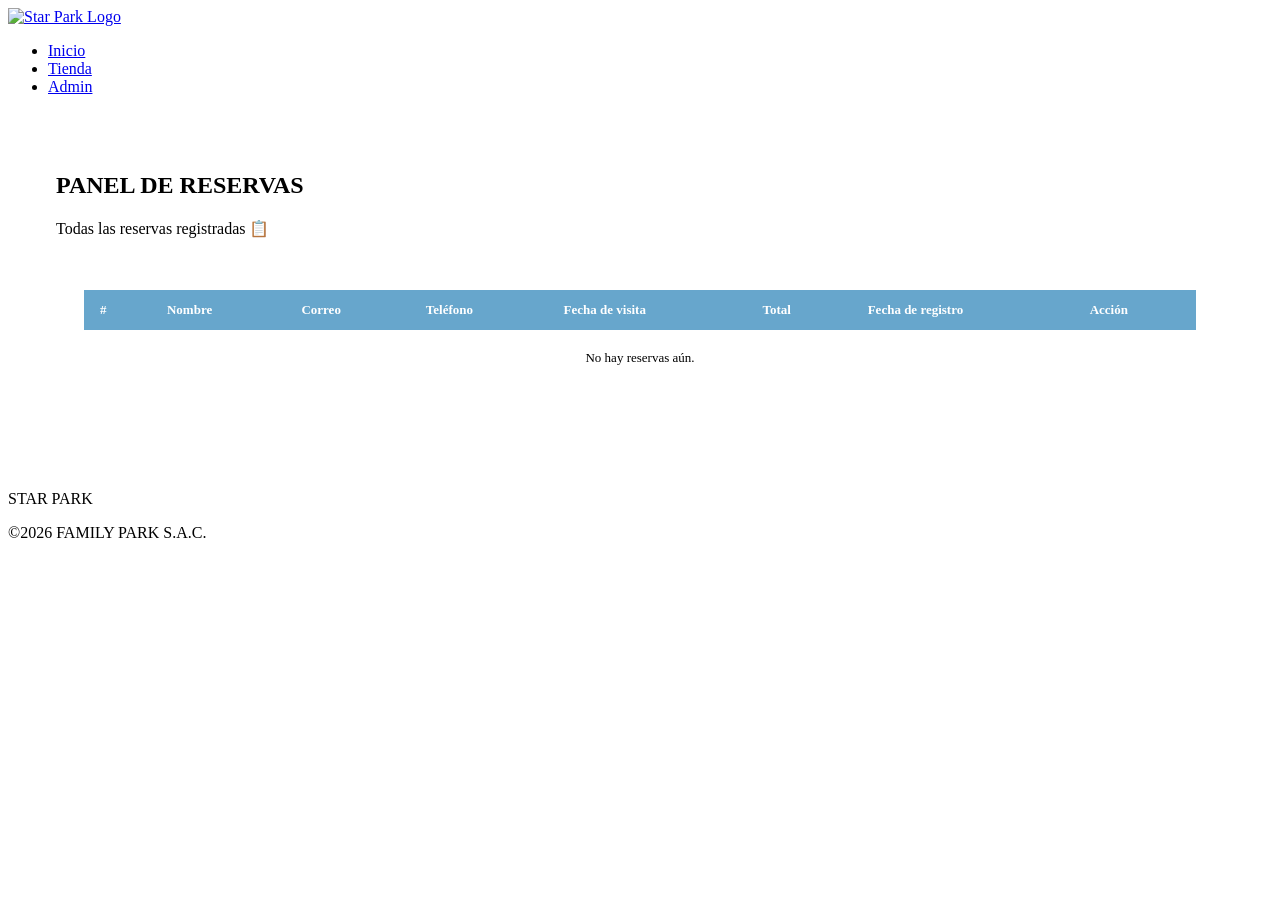
==== admin.html @ 9a69d833 "Add files via upload" ====
<!DOCTYPE html>
<html lang="es">
<head>
    <meta charset="UTF-8">
    <meta name="viewport" content="width=device-width, initial-scale=1.0">
    <title>Admin — Star Park</title>
    <link rel="stylesheet" href="pagPrincipal/estilos.css">
    <link rel="stylesheet" href="admin.css">
</head>
<body>

    <header>
        <nav>
            <a href="index.html"><img src="img/logostar.png" alt="Star Park Logo"></a>
            <ul>
                <li><a href="index.html">Inicio</a></li>
                <li><a href="tienda.html">Tienda</a></li>
                <li><a href="admin.html">Admin</a></li>
            </ul>
        </nav>
    </header>

    <main>

        <div class="seccionCabecera">
            <h2>PANEL DE RESERVAS</h2>
            <p class="etiquetaGris">Todas las reservas registradas 📋</p>
        </div>

        <div class="glass bloqueAdmin">
            <table>
                <thead>
                    <tr>
                        <th>#</th>
                        <th>Nombre</th>
                        <th>Correo</th>
                        <th>Teléfono</th>
                        <th>Fecha de visita</th>
                        <th>Total</th>
                        <th>Fecha de registro</th>
                        <th>Acción</th>
                    </tr>
                </thead>
                <tbody id="cuerpoTabla"></tbody>
            </table>
        </div>

    </main>

    <footer>
        <div class="footerInterior">
            <div>
                <p class="footerNombre">STAR PARK</p>
                <p class="etiquetaGris">©2026 FAMILY PARK S.A.C.</p>
            </div>
        </div>
    </footer>

    <script src="admin.js"></script>

</body>
</html>
---- admin.css ----
/* admin.css */

main {
    padding: 40px 48px 60px 48px;
    max-width: 1280px;
    margin: 0 auto;
}

.bloqueAdmin {
    margin-top: 24px;
    padding: 28px;
    overflow-x: auto;
}

table {
    width: 100%;
    border-collapse: collapse;
}

table th {
    background-color: #67a6cc;
    color: white;
    font-size: 13px;
    font-weight: 700;
    padding: 12px 16px;
    text-align: left;
}

table td {
    padding: 12px 16px;
    font-size: 13px;
    border-bottom: 1px solid var(--borde);
    color: var(--gris);
}

table tr:nth-child(even) {
    background-color: var(--tarjeta);
}

table tr:hover {
    background-color: var(--superficie);
}

.botonEliminar {
    background-color: transparent;
    color: #ff6b6b;
    border: 1px solid #ff6b6b;
    border-radius: 6px;
    padding: 4px 10px;
    font-size: 12px;
    font-weight: 700;
    cursor: pointer;
    font-family: var(--fuente);
}

.botonEliminar:hover {
    background-color: rgba(255, 107, 107, 0.15);
}

@media (max-width: 800px) {
    main {
        padding: 40px 16px;
    }
}
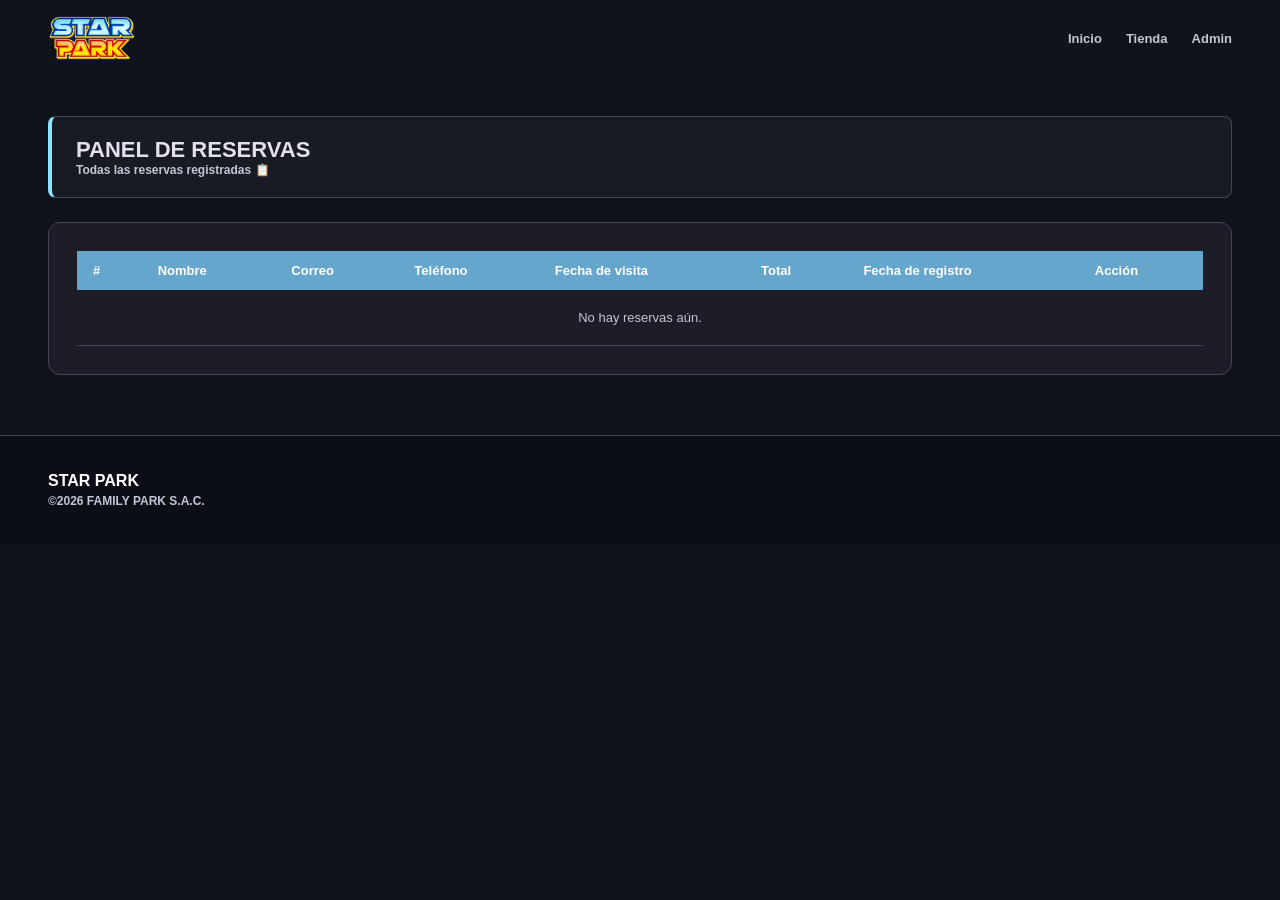
==== commit defdc3e5: "FINAL VERSION" ====
--- a/admin.html
+++ b/admin.html
@@ -4,7 +4,8 @@
     <meta charset="UTF-8">
     <meta name="viewport" content="width=device-width, initial-scale=1.0">
     <title>Admin — Star Park</title>
-    <link rel="stylesheet" href="pagPrincipal/estilos.css">
+    <link rel="icon" href="data:image/svg+xml,<svg xmlns='http://www.w3.org/2000/svg' viewBox='0 0 100 100'><text x='50%' y='50%' text-anchor='middle' dominant-baseline='central' font-size='80'>👽</text></svg>"/>
+    <link rel="stylesheet" href="estilos.css">
     <link rel="stylesheet" href="admin.css">
 </head>
 <body>
--- a/estilos.css
+++ b/estilos.css
@@ -0,0 +1,396 @@
+/* estilos.css — Star Park */
+
+:root {
+    --celeste: #8ce3fd;
+    --amarillo: #ffe121;
+    --fondo: #11131b;
+    --tarjeta: #282a32;
+    --superficie: #191b23;
+    --texto: #e1e2ed;
+    --gris: #c3c6d7;
+    --borde: #434655;
+    --fuente: 'Sora', sans-serif;
+}
+
+* {
+    box-sizing: border-box;
+    margin: 0;
+    padding: 0;
+}
+
+body {
+    background-color: var(--fondo);
+    color: var(--texto);
+    font-family: var(--fuente);
+}
+
+a {
+    text-decoration: none;
+}
+
+img {
+    display: block;
+    max-width: 100%;
+}
+
+.celeste { color: var(--celeste); }
+.amarillo { color: var(--amarillo); }
+
+.glass {
+    background-color: rgba(29, 31, 39, 0.9);
+    border: 1px solid var(--borde);
+    border-radius: 12px;
+}
+
+/* --- Botón "Iniciar Misión" --- */
+.botonAmarillo {
+    background-color: var(--amarillo);
+    color: #11131b;
+    padding: 10px 24px;
+    border-radius: 999px;
+    font-weight: 700;
+    font-size: 14px;
+}
+
+.botonAmarillo:hover {
+    background-color: var(--celeste);
+    font-weight: 700;
+    font-size: 14px;
+}
+
+/* --- Estilos de Navegación --- */
+header {
+    background-color: var(--fondo);
+}
+
+nav {
+    display: flex;
+    align-items: center;
+    justify-content: space-between;
+    padding: 14px 48px;
+}
+
+nav img {
+    height: 48px;
+}
+
+nav ul {
+    display: flex;
+    align-items: center;
+    gap: 24px;
+    list-style: none;
+}
+
+nav ul a {
+    color: var(--gris);
+    font-size: 13px;
+    font-weight: 700;
+}
+
+nav ul a:hover {
+    color: var(--amarillo);
+}
+
+/* --- Sección Principal (Hero) --- */
+.hero {
+    position: relative;
+    min-height: 400px;
+    display: flex;
+    align-items: center;
+}
+
+.heroFoto {
+    position: absolute;
+    top: 0;
+    left: 0;
+    width: 100%;
+    height: 100%;
+    object-fit: cover;
+    opacity: 0.4;
+}
+
+.heroContenido {
+    position: absolute;
+    padding: 0 48px;
+}
+
+.heroTituloFila {
+    margin-bottom: 16px;
+}
+
+h1 {
+    font-size: 36px;
+    font-weight: 800;
+}
+
+h1 em {
+    font-style: normal;
+    color: var(--amarillo);
+}
+
+.subtexto {
+    color: var(--gris);
+    font-size: 15px;
+    max-width: 500px;
+}
+
+/* --- Etiquetas y Badges --- */
+.etiqueta {
+    max-width: 252px;
+    padding: 4px 14px;
+    border-radius: 999px;
+    border: 1px solid var(--celeste);
+    color: var(--celeste);
+    font-size: 12px;
+    font-weight: 700;
+    margin-bottom: 16px;
+}
+
+.etiquetaGris {
+    color: var(--gris);
+    font-size: 12px;
+    font-weight: 700;
+}
+
+.badge {
+    position: absolute;
+    top: 12px;
+    left: 12px;
+    background-color: var(--celeste);
+    color: #002a78;
+    font-size: 11px;
+    font-weight: 700;
+    padding: 4px 10px;
+    border-radius: 4px;
+}
+
+/* --- Estructura Layout (Main) --- */
+main {
+    padding: 0px 48px;
+    padding-bottom: 60px;
+    max-width: 1280px;
+    margin: 0 auto;
+}
+
+section {
+    margin-bottom: 60px;
+}
+
+.seccionCabecera {
+    padding: 20px 24px;
+    margin-bottom: 24px;
+    background-color: var(--superficie);
+    border: 1px solid var(--borde);
+    border-left: 4px solid var(--celeste);
+    border-radius: 8px;
+}
+
+.seccionCabecera h2 {
+    font-size: 22px;
+    font-weight: 700;
+}
+
+/* --- Grillas Adaptables --- */
+.grilla3col {
+    display: grid;
+    grid-template-columns: 1fr 1fr 1fr;
+    gap: 24px;
+}
+
+.grillaServicios {
+    display: grid;
+    grid-template-columns: 1fr 1fr 1fr;
+    gap: 24px;
+}
+
+.grillaUbicacion {
+    display: grid;
+    grid-template-columns: 1fr 1fr;
+    gap: 24px;
+}
+
+/* --- Tarjetas de Atracciones --- */
+.tarjetaAtraccion {
+    margin-bottom: 16px;
+}
+
+.tarjetaImgCaja {
+    position: relative;
+    border-radius: 12px;
+    overflow: hidden;
+    height: 180px;
+    margin-bottom: 12px;
+}
+
+.tarjetaImgCaja img {
+    width: 100%;
+    height: 100%;
+}
+
+.tarjetaAtraccion h3 {
+    font-size: 16px;
+    font-weight: 700;
+    margin-bottom: 6px;
+}
+
+.tarjetaAtraccion p {
+    color: var(--gris);
+    font-size: 14px;
+}
+
+/* --- Tarjetas de Servicios --- */
+.tarjetaServicio {
+    overflow: hidden; 
+    border-radius: 12px;
+    display: flex;
+    flex-direction: column;
+}
+
+.tarjetaServicioImg {
+    height: 180px;
+}
+
+.tarjetaServicioImg img {
+    width: 100%;
+    height: 100%;
+    object-fit: cover;
+}
+
+.tarjetaServicioTexto {
+    padding: 20px;
+    display: flex;
+    flex-direction: column;
+    gap: 10px;
+}
+
+.tarjetaServicioTexto h3 {
+    font-size: 16px;
+    font-weight: 700;
+}
+
+.tarjetaServicioTexto p, .tarjetaServicioTexto ul {
+    color: var(--gris);
+    font-size: 14px;
+}
+
+.tarjetaServicioTexto ul {
+    list-style: none;
+    display: flex;
+    flex-direction: column;
+    gap: 6px;
+}
+
+/* --- Sección Base de Operaciones --- */
+.tarjetaInfo {
+    border-radius: 12px;
+    padding: 28px;
+    display: flex;
+    flex-direction: column;
+    justify-content: center;
+    gap: 24px;
+    border-top: 4px solid var(--celeste);
+}
+
+.infoFila {
+    display: flex;
+    gap: 14px;
+}
+
+.em {
+    font-size: 24px;
+}
+
+.infoFila h3 {
+    font-size: 16px;
+    font-weight: 700;
+    margin-bottom: 4px;
+}
+
+.infoFila div p {
+    color: var(--gris);
+    font-size: 14px;
+}
+
+/* --- Bloque Contenedor de Imagen Estática del Mapa --- */
+.tarjetaMapa {
+    overflow: hidden;
+    border-radius: 12px;
+    height: 100%;
+    min-height: 280px;
+}
+
+.mapaImagen {
+    width: 100%;
+    height: 100%;
+    object-fit: cover;
+}
+
+/* --- Footer --- */
+footer {
+    background-color: #0c0e16;
+    border-top: 1px solid var(--borde);
+    padding: 36px 48px;
+}
+
+.footerInterior {
+    display: flex;
+    justify-content: space-between;
+    align-items: center;
+    max-width: 1280px;
+    margin: 0 auto;
+}
+
+.footerNombre {
+    font-weight: 700;
+    color: white;
+    margin-bottom: 4px;
+}
+
+.footerLinks {
+    display: flex;
+    gap: 28px;
+}
+
+.footerLinks p {
+    color: var(--gris);
+    font-size: 12px;
+    font-weight: 700;
+}
+
+/* --- Diseño Adaptable Media Query (Corregido para Móviles) --- */
+@media (max-width: 800px) {
+    nav ul {
+        display: none;
+    }
+
+    nav {
+        padding: 14px 16px;
+    }
+
+    nav .botonAmarillo {
+        padding: 8px 16px;
+        font-size: 12px;
+    }
+
+    h1 {
+        font-size: 24px;
+    }
+
+    .heroContenido {
+        padding: 0 16px;
+    }
+
+    main {
+        padding: 40px 16px;
+    }
+
+    .grilla3col, .grillaServicios, .grillaUbicacion {
+        grid-template-columns: 1fr;
+    }
+
+    .footerInterior {
+        flex-direction: column;
+        gap: 20px;
+        text-align: center;
+    }
+}
